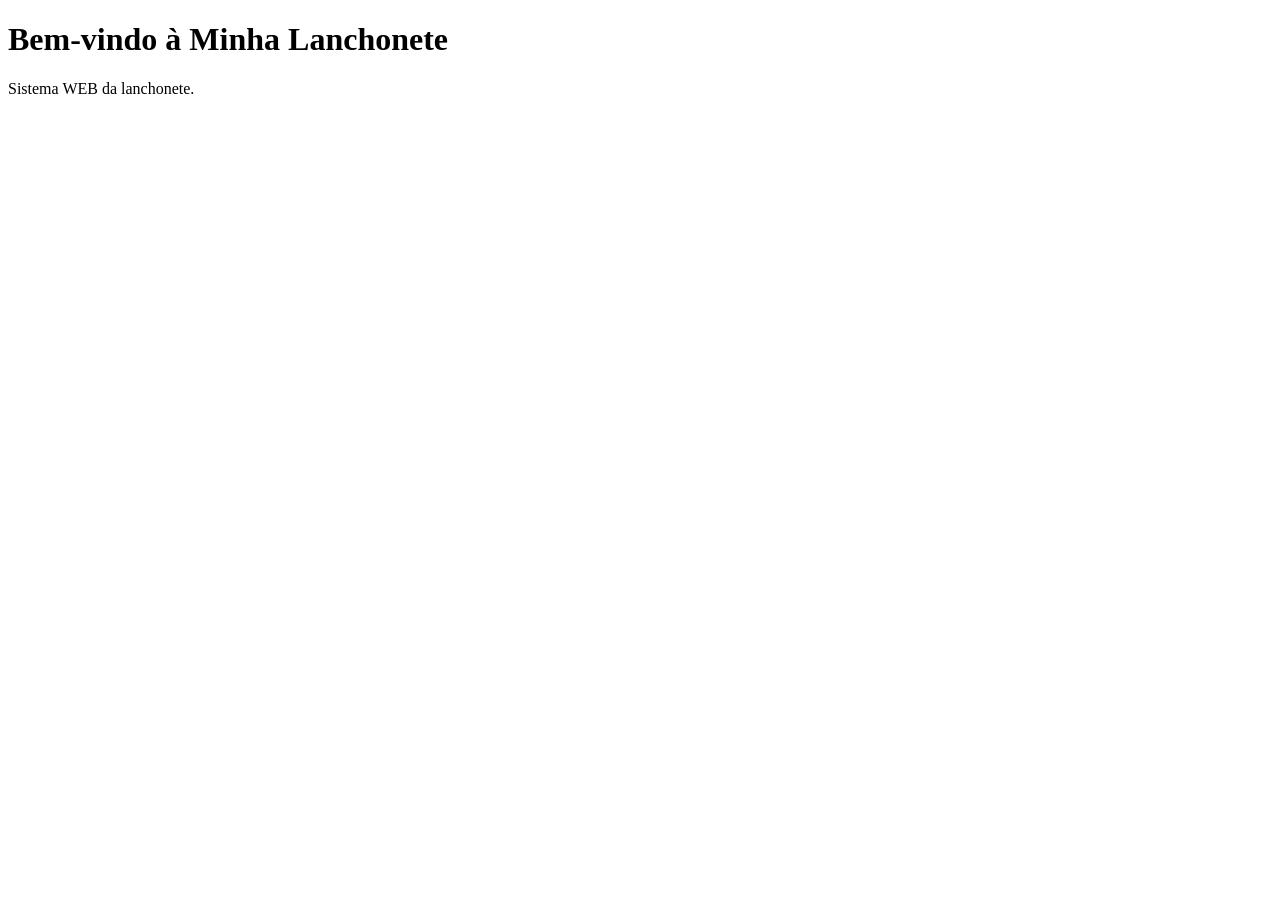
==== src/index.html @ 792a0697 "Adiciona estrutura inicial do projeto" ====
<!DOCTYPE html>
<html lang="pt-BR">
<head>
    <meta charset="UTF-8">
    <title>Minha Lanchonete</title>
</head>
<body>
    <h1>Bem-vindo à Minha Lanchonete</h1>
    <p>Sistema WEB da lanchonete.</p>
</body>
</html>
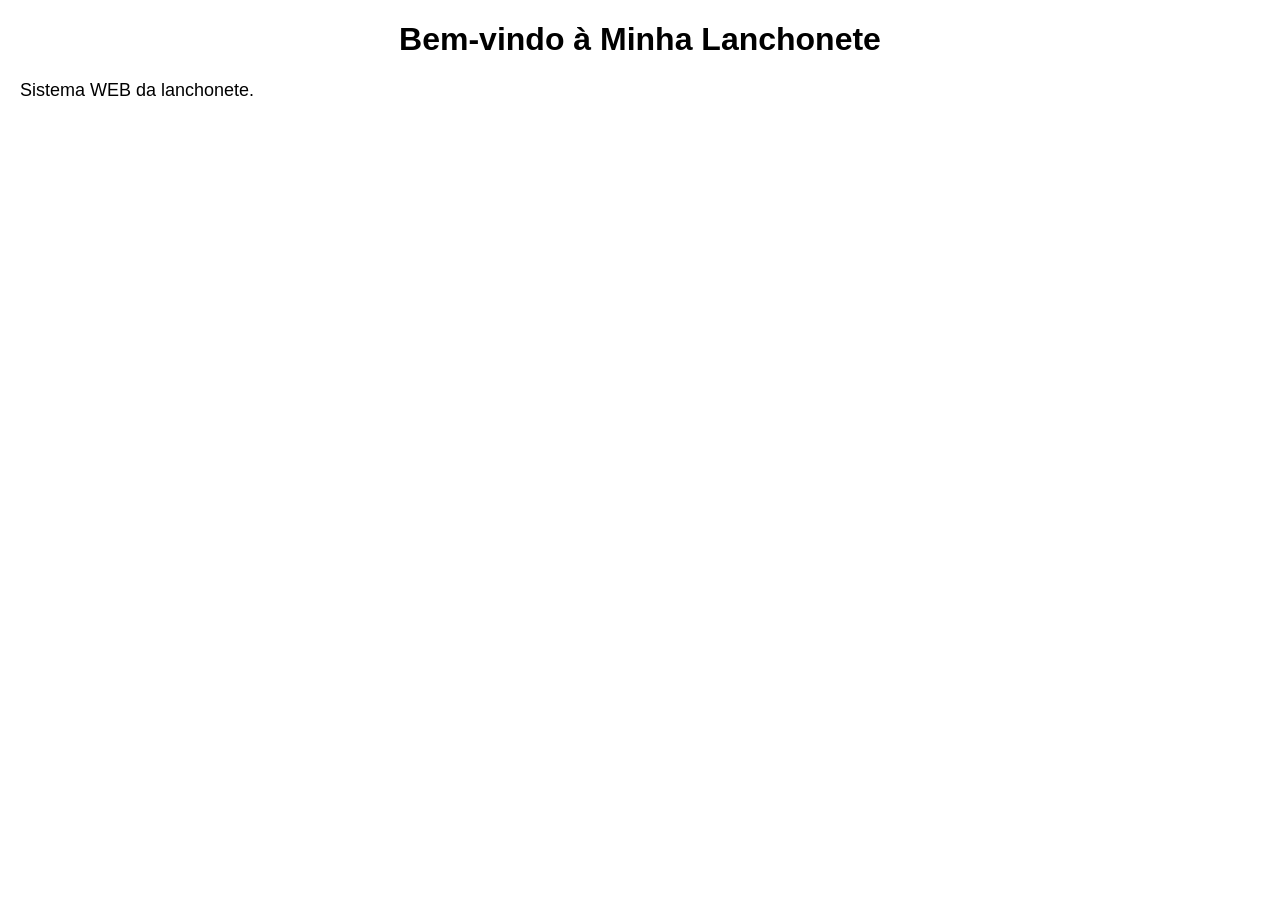
==== commit 2c06740b: "Adiciona estilização inicial" ====
--- a/src/index.html
+++ b/src/index.html
@@ -3,6 +3,7 @@
 <head>
     <meta charset="UTF-8">
     <title>Minha Lanchonete</title>
+    <link rel="stylesheet" href="style.css">
 </head>
 <body>
     <h1>Bem-vindo à Minha Lanchonete</h1>
--- a/src/style.css
+++ b/src/style.css
@@ -0,0 +1,12 @@
+body {
+    font-family: Arial, sans-serif;
+    margin: 20px;
+}
+
+h1 {
+    text-align: center;
+}
+
+p {
+    font-size: 18px;
+}
